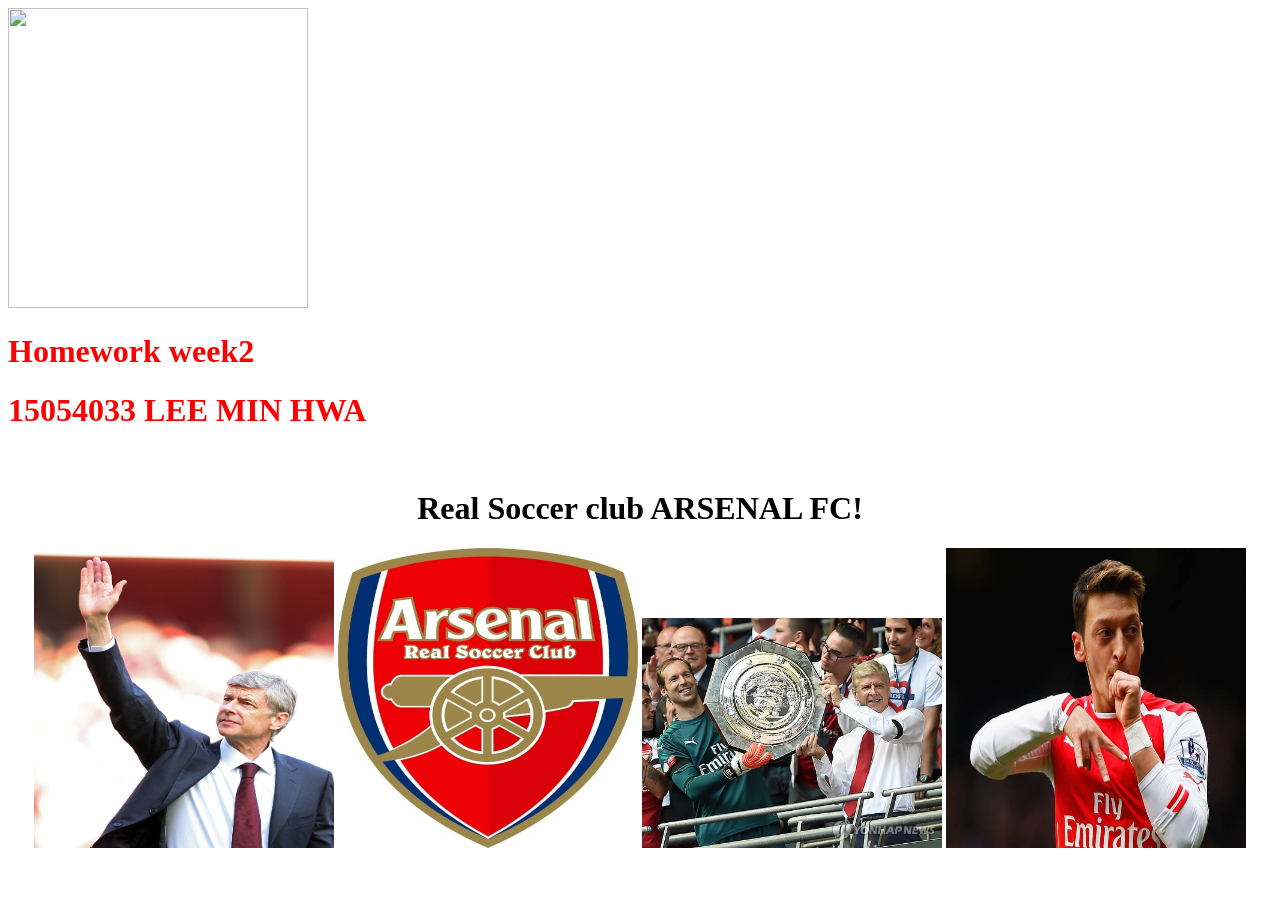
==== index.html @ 696a55aa "lmh950311" ====
<!DOCTYPE html>
<html lang="en">
 <head>
  <img src= "" width= "300" height= "300">
  <title>15054033 LEEMINHWA</title>
 </head>
<body>
<h1 style="color:red;">Homework week2</h1>
<h1 style="color:red;">15054033 LEE MIN HWA</h1>
</body>
<br/>
<center>
<h1>
    Real Soccer club ARSENAL FC!
</h1>
</center>

<div id="main">
<center>
    <img src="images/image1.jpg" width="300" height="300">
    <img src="images/image2.jpg"  width="300" height="300">
    <img src="images/image3.jpg" width="300" heigh="300">
    <img src="images/image4.jpg"  width="300" height="300">
</center>
</div>
<br/>
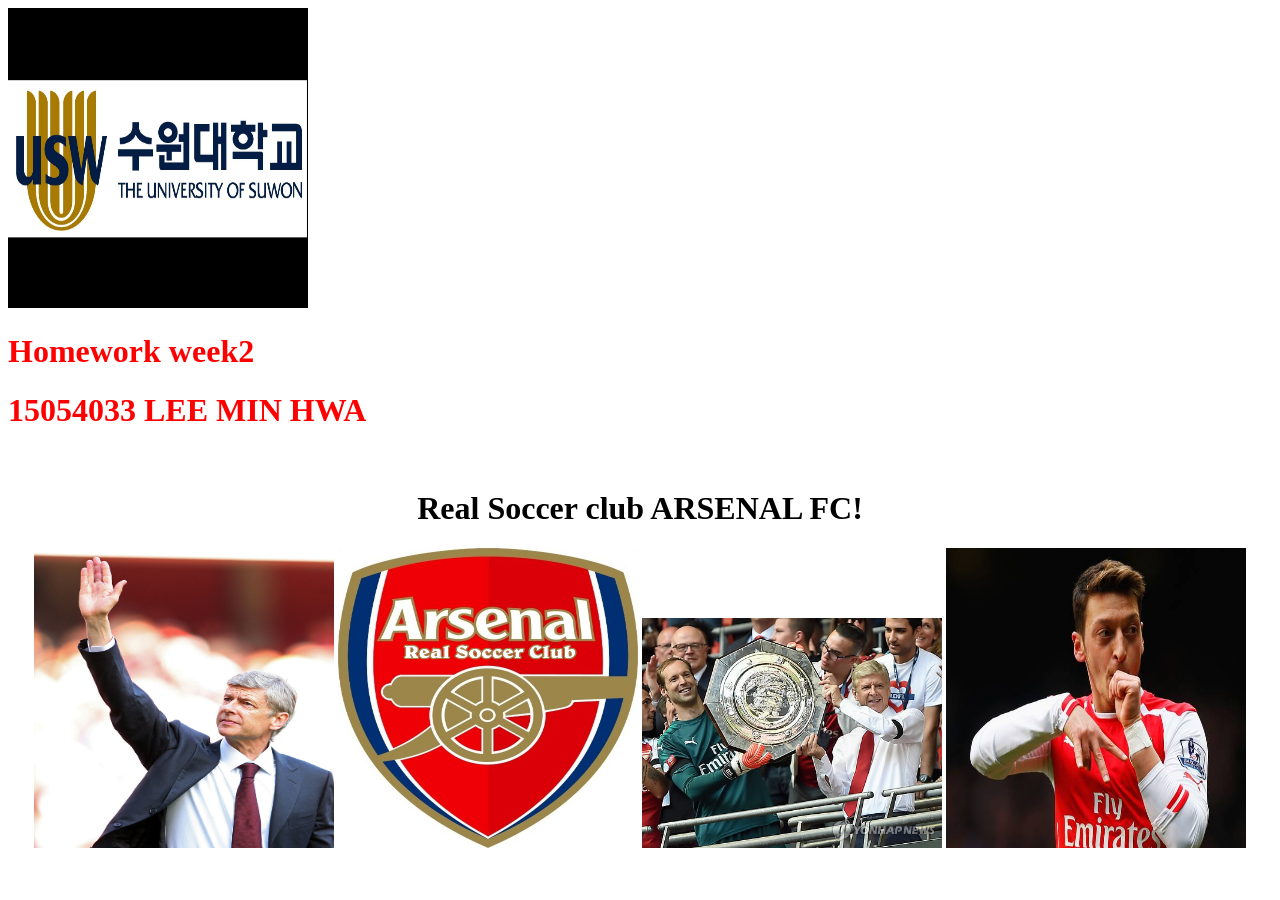
==== commit 7dfa3527: "lmh950311" ====
--- a/index.html
+++ b/index.html
@@ -1,7 +1,7 @@
 <!DOCTYPE html>
 <html lang="en">
  <head>
-  <img src= "" width= "300" height= "300">
+  <img src= "images/method-draw-image-usw.svg" width= "300" height= "300">
   <title>15054033 LEEMINHWA</title>
  </head>
 <body>
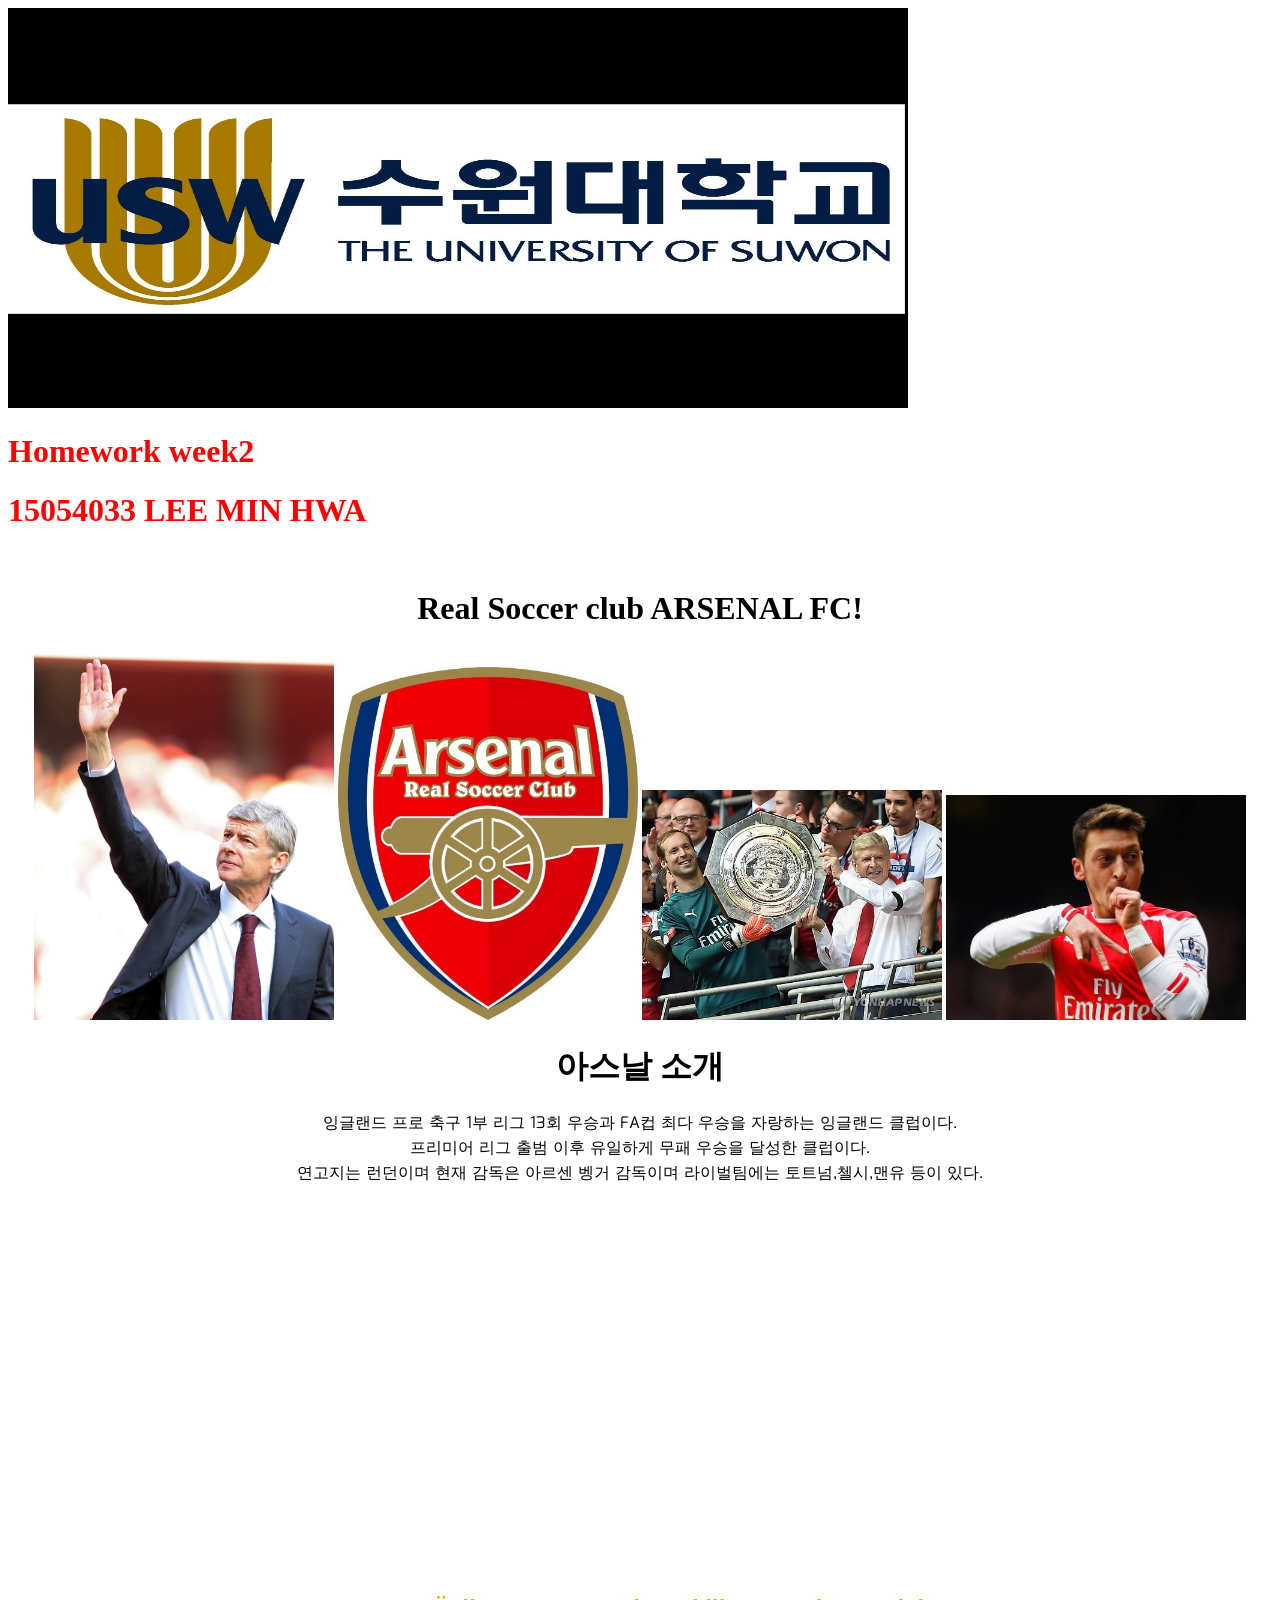
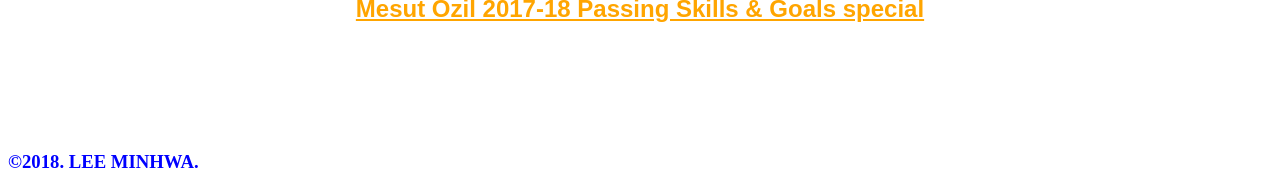
==== commit acc52f63: "lmh950311" ====
--- a/index.html
+++ b/index.html
@@ -1,13 +1,26 @@
 <!DOCTYPE html>
 <html lang="en">
  <head>
-  <img src= "images/method-draw-image-usw.svg" width= "300" height= "300">
+    <meta charset="UTF-8">
+    <meta name="viewport" content="width=device-width, initial-scale=1.0">
+    <meta http-equiv="X-UA-Compatible" content="ie=edge">
+  <img src= "images/method-draw-image-usw.svg" width= "900" height= "400">
   <title>15054033 LEEMINHWA</title>
- </head>
+  <link rel="stylesheet" type="text/css" href="mhstyle.css" />
+  <style>
+    .responsive 
+    {
+        width: 50;
+        height: 350%;
+    }
+</style>
+ 
+
+</head>
+
 <body>
 <h1 style="color:red;">Homework week2</h1>
 <h1 style="color:red;">15054033 LEE MIN HWA</h1>
-</body>
 <br/>
 <center>
 <h1>
@@ -17,12 +30,41 @@
 
 <div id="main">
 <center>
-    <img src="images/image1.jpg" width="300" height="300">
-    <img src="images/image2.jpg"  width="300" height="300">
-    <img src="images/image3.jpg" width="300" heigh="300">
-    <img src="images/image4.jpg"  width="300" height="300">
+    <img src="images/image1.jpg" width="300" height="300" class="responsive" />
+    <img src="images/image2.jpg"  width="300" height="300" class="responsive" />
+    <img src="images/image3.jpg" width="300" heigh="300" class="responsive" />
+    <img src="images/image4.jpg"  width="300" height="300" class="responsive" />
 </center>
 </div>
-<br/>
+<center>
+<h1 style="color:black">아스날 소개</h1>
 
+<p>
+    잉글랜드 프로 축구 1부 리그 13회 우승과 FA컵 최다 우승을 자랑하는 잉글랜드 클럽이다.<br>프리미어 리그 출범 이후 유일하게 무패 우승을 달성한 클럽이다.<br>
+    연고지는 런던이며 현재 감독은 아르센 벵거 감독이며 라이벌팀에는 토트넘,첼시,맨유 등이 있다.
+</p>
+</center>
+<br>
+<br>
+<center>
+<iframe width="560" height="315" src="https://www.youtube.com/embed/HxjweC8sMas" frameborder="0" allow="autoplay; encrypted-media" allowfullscreen>
+</iframe>
 
+<br>
+<br>
+ <a href="https://www.youtube.com/watch?v=UUK-GDYU6C0"  style="color:orange" target="_blank "> <h2>Mesut Özil 2017-18 Passing Skills & Goals special</h2>
+</a>
+</center>
+<br>
+<br>
+<br>
+<br>
+<br>
+<h3>
+    <div style=color:blue >
+            &copy;2018. LEE MINHWA.
+    </div>
+    </h3>
+
+</body>
+</html>
--- a/mhstyle.css
+++ b/mhstyle.css
@@ -0,0 +1,19 @@
+/* mhstyle.css */
+
+@import url('https://fonts.googleapis.com/css?family=Mina');
+
+p {
+    font-family: 'Mina', sans-serif;
+}
+
+@import url('https://fonts.googleapis.com/css?family=Rammetto+One');
+
+h1 {
+    font-family: 'Rammetto One', cursive;
+}
+
+@import url('https://fonts.googleapis.com/css?family=Oswald');
+
+h2 {
+    font-family: 'Oswald', sans-serif;
+}
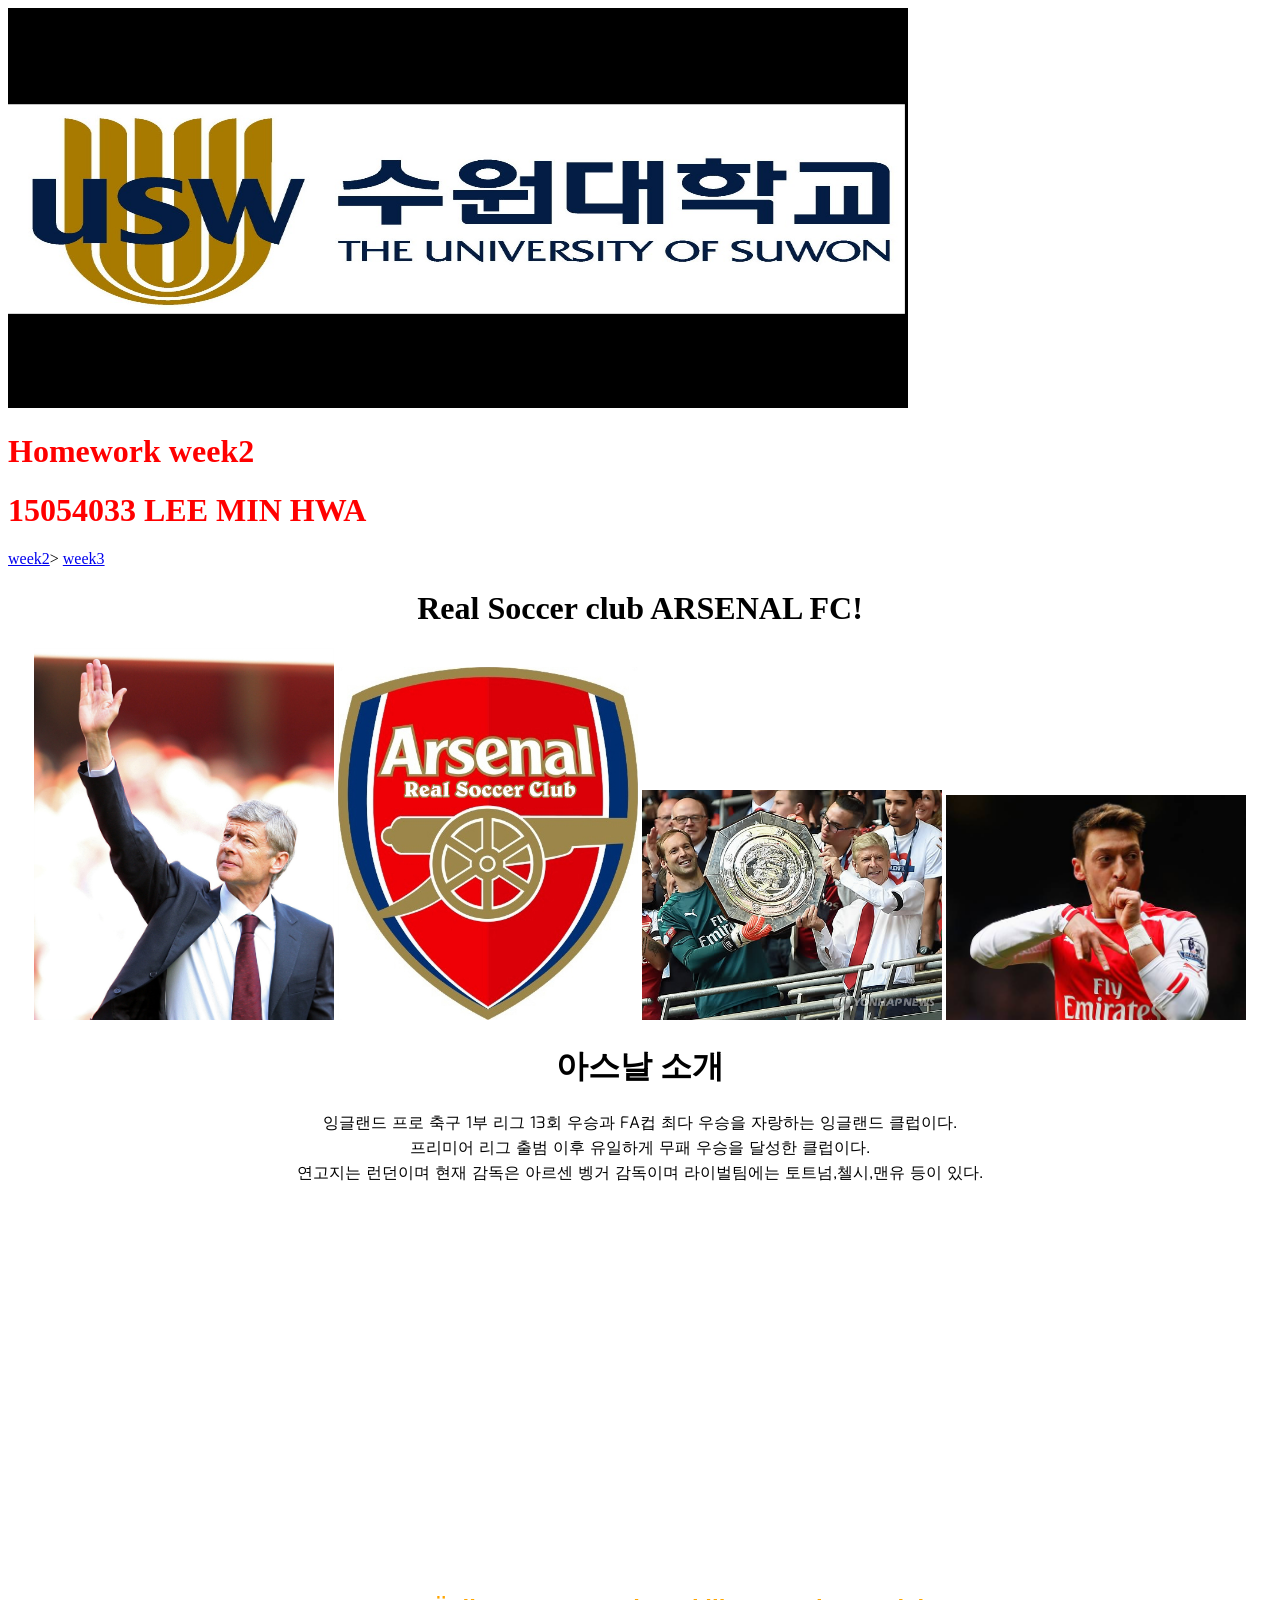
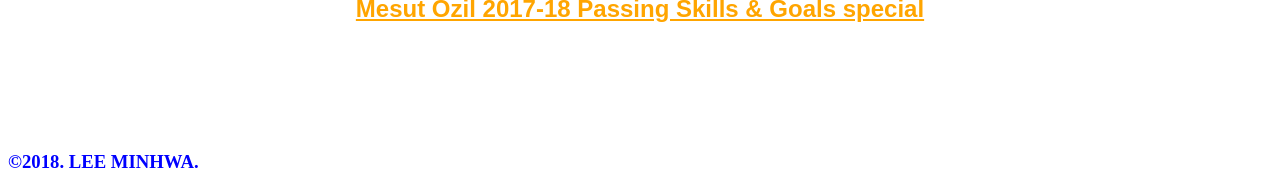
==== commit 941eb6f9: "lmh950311" ====
--- a/index.html
+++ b/index.html
@@ -21,6 +21,8 @@
 <body>
 <h1 style="color:red;">Homework week2</h1>
 <h1 style="color:red;">15054033 LEE MIN HWA</h1>
+<a href="https://lmh950311.github.io/phonebook/phonebook.html">week2</a>>
+<a href="https://lmh950311.github.io/phonebookv2">week3</a>
 <br/>
 <center>
 <h1>
--- a/mhstyle.css
+++ b/mhstyle.css
@@ -16,4 +16,11 @@
 
 h2 {
     font-family: 'Oswald', sans-serif;
+}
+
+@media only screen and (max-width: 480px) {
+    body {
+        background-color:yellow;
+        margin:5px;
+    }
 }
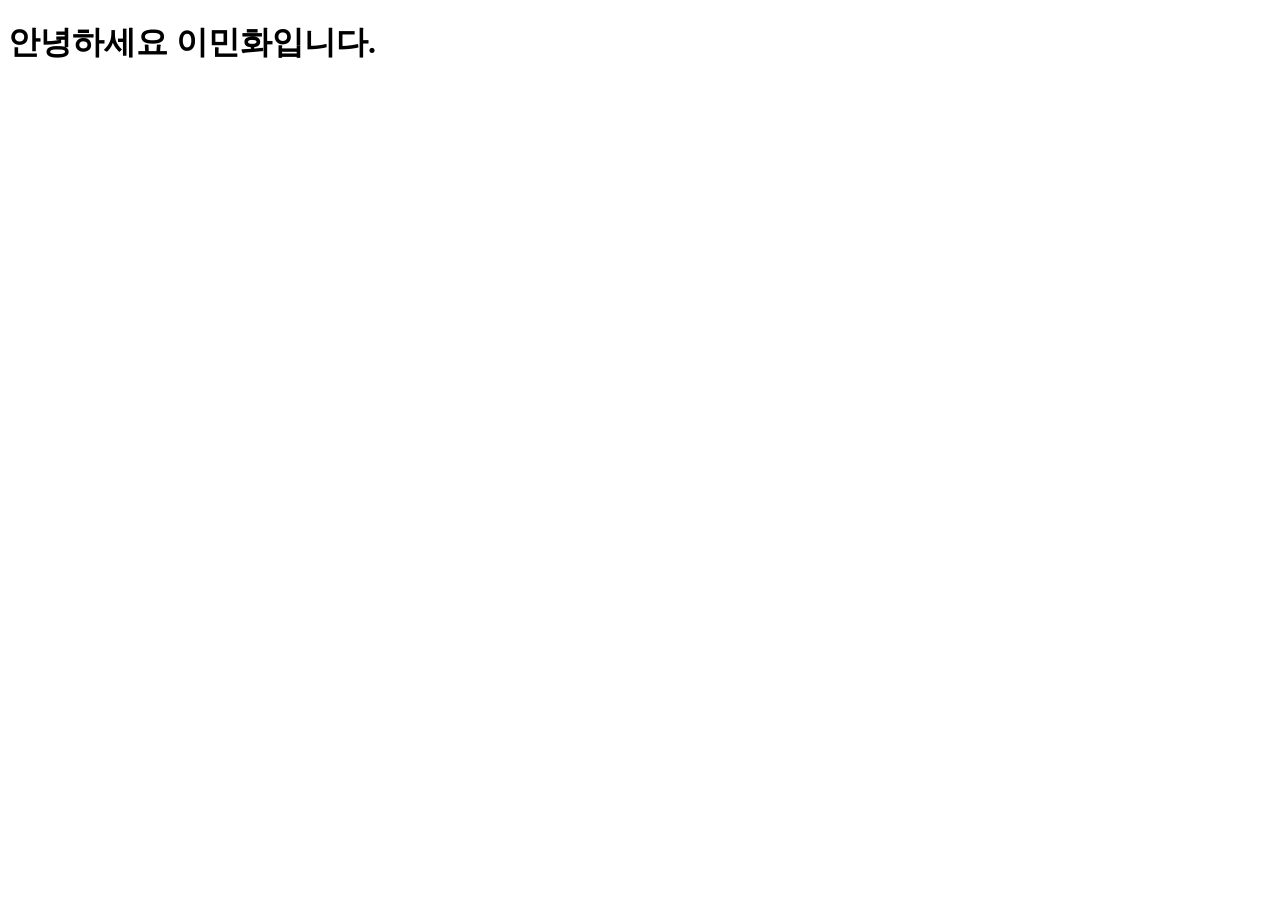
==== commit 6de97735: "Create index.html" ====
--- a/index.html
+++ b/index.html
@@ -1,72 +1,12 @@
 <!DOCTYPE html>
-<html lang="en">
- <head>
+<html lang="ko">
+<head>
     <meta charset="UTF-8">
+    <meta http-equiv="X-UA-Compatible" content="IE=edge">
     <meta name="viewport" content="width=device-width, initial-scale=1.0">
-    <meta http-equiv="X-UA-Compatible" content="ie=edge">
-  <img src= "images/method-draw-image-usw.svg" width= "900" height= "400">
-  <title>15054033 LEEMINHWA</title>
-  <link rel="stylesheet" type="text/css" href="mhstyle.css" />
-  <style>
-    .responsive 
-    {
-        width: 50;
-        height: 350%;
-    }
-</style>
- 
-
+    <title>이민화 깃</title>
 </head>
-
 <body>
-<h1 style="color:red;">Homework week2</h1>
-<h1 style="color:red;">15054033 LEE MIN HWA</h1>
-<a href="https://lmh950311.github.io/phonebook/phonebook.html">week2</a>>
-<a href="https://lmh950311.github.io/phonebookv2">week3</a>
-<br/>
-<center>
-<h1>
-    Real Soccer club ARSENAL FC!
-</h1>
-</center>
-
-<div id="main">
-<center>
-    <img src="images/image1.jpg" width="300" height="300" class="responsive" />
-    <img src="images/image2.jpg"  width="300" height="300" class="responsive" />
-    <img src="images/image3.jpg" width="300" heigh="300" class="responsive" />
-    <img src="images/image4.jpg"  width="300" height="300" class="responsive" />
-</center>
-</div>
-<center>
-<h1 style="color:black">아스날 소개</h1>
-
-<p>
-    잉글랜드 프로 축구 1부 리그 13회 우승과 FA컵 최다 우승을 자랑하는 잉글랜드 클럽이다.<br>프리미어 리그 출범 이후 유일하게 무패 우승을 달성한 클럽이다.<br>
-    연고지는 런던이며 현재 감독은 아르센 벵거 감독이며 라이벌팀에는 토트넘,첼시,맨유 등이 있다.
-</p>
-</center>
-<br>
-<br>
-<center>
-<iframe width="560" height="315" src="https://www.youtube.com/embed/HxjweC8sMas" frameborder="0" allow="autoplay; encrypted-media" allowfullscreen>
-</iframe>
-
-<br>
-<br>
- <a href="https://www.youtube.com/watch?v=UUK-GDYU6C0"  style="color:orange" target="_blank "> <h2>Mesut Özil 2017-18 Passing Skills & Goals special</h2>
-</a>
-</center>
-<br>
-<br>
-<br>
-<br>
-<br>
-<h3>
-    <div style=color:blue >
-            &copy;2018. LEE MINHWA.
-    </div>
-    </h3>
-
+    <h1>안녕하세요 이민화입니다.</h1>
 </body>
 </html>
